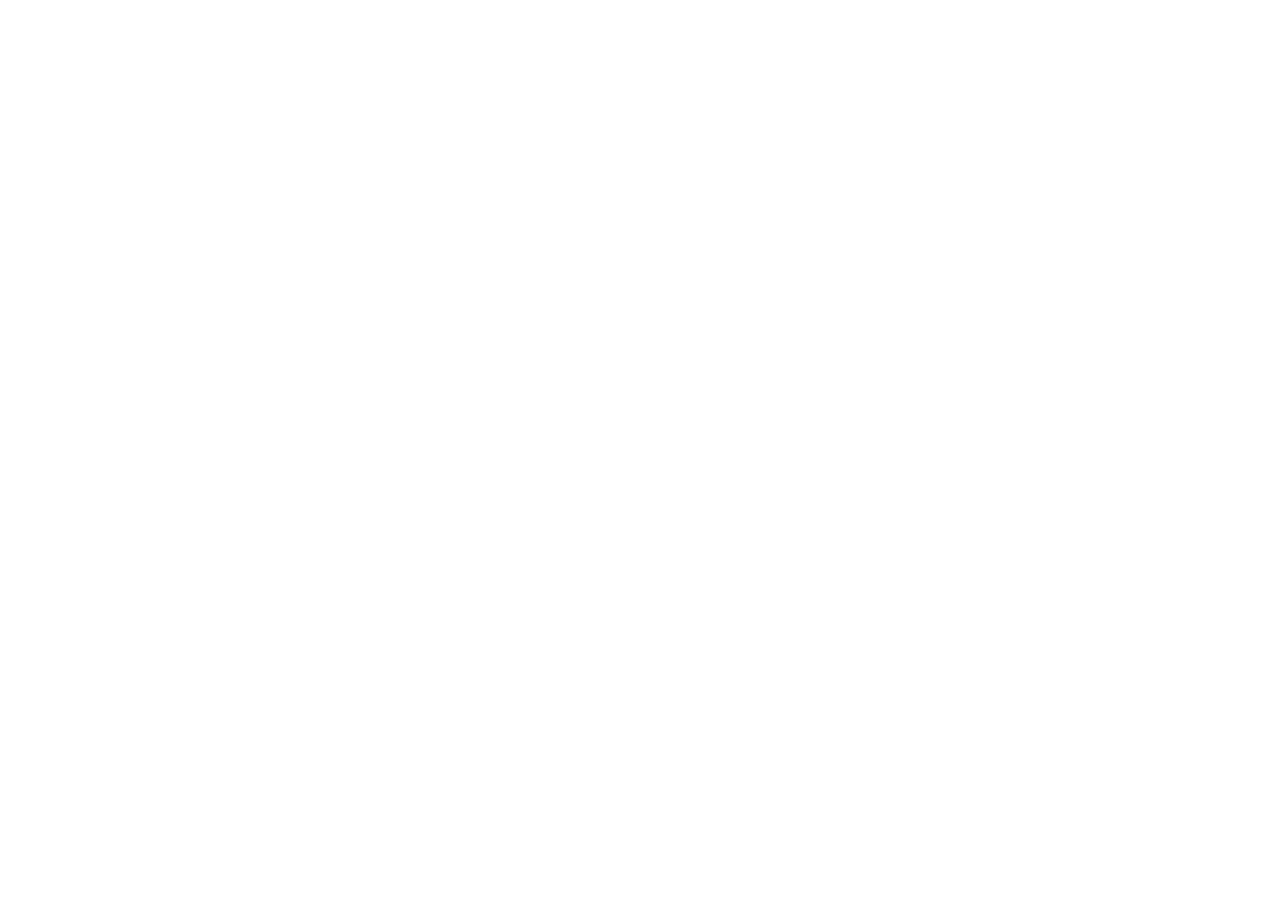
==== onda_certa_app/web/index.html @ 937d6733 "Setup flutter app" ====
<!DOCTYPE html>
<html>
<head>
  <!--
    If you are serving your web app in a path other than the root, change the
    href value below to reflect the base path you are serving from.

    The path provided below has to start and end with a slash "/" in order for
    it to work correctly.

    For more details:
    * https://developer.mozilla.org/en-US/docs/Web/HTML/Element/base

    This is a placeholder for base href that will be replaced by the value of
    the `--base-href` argument provided to `flutter build`.
  -->
  <base href="$FLUTTER_BASE_HREF">

  <meta charset="UTF-8">
  <meta content="IE=Edge" http-equiv="X-UA-Compatible">
  <meta name="description" content="A new Flutter project.">

  <!-- iOS meta tags & icons -->
  <meta name="mobile-web-app-capable" content="yes">
  <meta name="apple-mobile-web-app-status-bar-style" content="black">
  <meta name="apple-mobile-web-app-title" content="onda_certa_app">
  <link rel="apple-touch-icon" href="icons/Icon-192.png">

  <!-- Favicon -->
  <link rel="icon" type="image/png" href="favicon.png"/>

  <title>onda_certa_app</title>
  <link rel="manifest" href="manifest.json">
</head>
<body>
  <!--
    You can customize the "flutter_bootstrap.js" script.
    This is useful to provide a custom configuration to the Flutter loader
    or to give the user feedback during the initialization process.

    For more details:
    * https://docs.flutter.dev/platform-integration/web/initialization
  -->
  <script src="flutter_bootstrap.js" async></script>
</body>
</html>
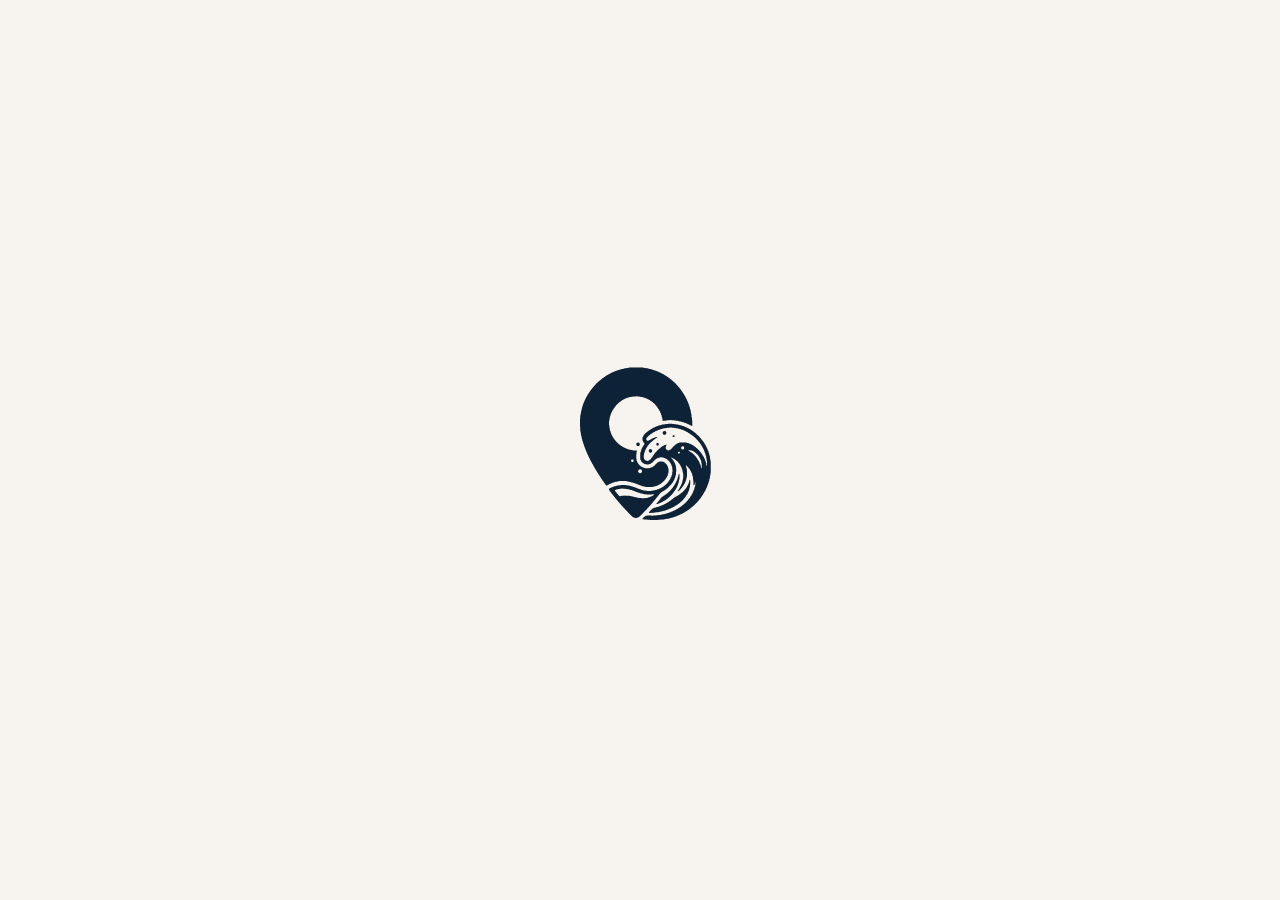
==== commit 636dee6d: "New icon & Major improvements" ====
--- a/onda_certa_app/web/index.html
+++ b/onda_certa_app/web/index.html
@@ -1,6 +1,4 @@
-<!DOCTYPE html>
-<html>
-<head>
+<!DOCTYPE html><html><head>
   <!--
     If you are serving your web app in a path other than the root, change the
     href value below to reflect the base path you are serving from.
@@ -27,12 +25,107 @@
   <link rel="apple-touch-icon" href="icons/Icon-192.png">
 
   <!-- Favicon -->
-  <link rel="icon" type="image/png" href="favicon.png"/>
+  <link rel="icon" type="image/png" href="favicon.png">
 
   <title>onda_certa_app</title>
   <link rel="manifest" href="manifest.json">
+  
+  
+  <meta content="width=device-width, initial-scale=1.0, maximum-scale=1.0, user-scalable=no" name="viewport">
+  
+  
+  
+  
+  
+  
+  
+  
+  
+  
+  
+  
+  
+  
+  <style id="splash-screen-style">
+    html {
+      height: 100%
+    }
+
+    body {
+      margin: 0;
+      min-height: 100%;
+      background-color: #F7F4EF;
+          background-size: 100% 100%;
+    }
+
+    .center {
+      margin: 0;
+      position: absolute;
+      top: 50%;
+      left: 50%;
+      -ms-transform: translate(-50%, -50%);
+      transform: translate(-50%, -50%);
+    }
+
+    .contain {
+      display:block;
+      width:100%; height:100%;
+      object-fit: contain;
+    }
+
+    .stretch {
+      display:block;
+      width:100%; height:100%;
+    }
+
+    .cover {
+      display:block;
+      width:100%; height:100%;
+      object-fit: cover;
+    }
+
+    .bottom {
+      position: absolute;
+      bottom: 0;
+      left: 50%;
+      -ms-transform: translate(-50%, 0);
+      transform: translate(-50%, 0);
+    }
+
+    .bottomLeft {
+      position: absolute;
+      bottom: 0;
+      left: 0;
+    }
+
+    .bottomRight {
+      position: absolute;
+      bottom: 0;
+      right: 0;
+    }
+  </style>
+  <script id="splash-screen-script">
+    function removeSplashFromWeb() {
+      document.getElementById("splash")?.remove();
+      document.getElementById("splash-branding")?.remove();
+      document.body.style.background = "transparent";
+    }
+  </script>
 </head>
 <body>
+  <picture id="splash">
+      <source srcset="splash/img/light-1x.png 1x, splash/img/light-2x.png 2x, splash/img/light-3x.png 3x, splash/img/light-4x.png 4x" media="(prefers-color-scheme: light)">
+      <source srcset="splash/img/dark-1x.png 1x, splash/img/dark-2x.png 2x, splash/img/dark-3x.png 3x, splash/img/dark-4x.png 4x" media="(prefers-color-scheme: dark)">
+      <img class="center" aria-hidden="true" src="splash/img/light-1x.png" alt="">
+  </picture>
+  
+  
+  
+  
+  
+  
+  
+  
   <!--
     You can customize the "flutter_bootstrap.js" script.
     This is useful to provide a custom configuration to the Flutter loader
@@ -41,6 +134,7 @@
     For more details:
     * https://docs.flutter.dev/platform-integration/web/initialization
   -->
-  <script src="flutter_bootstrap.js" async></script>
-</body>
-</html>
+  <script src="flutter_bootstrap.js" async=""></script>
+
+
+</body></html>
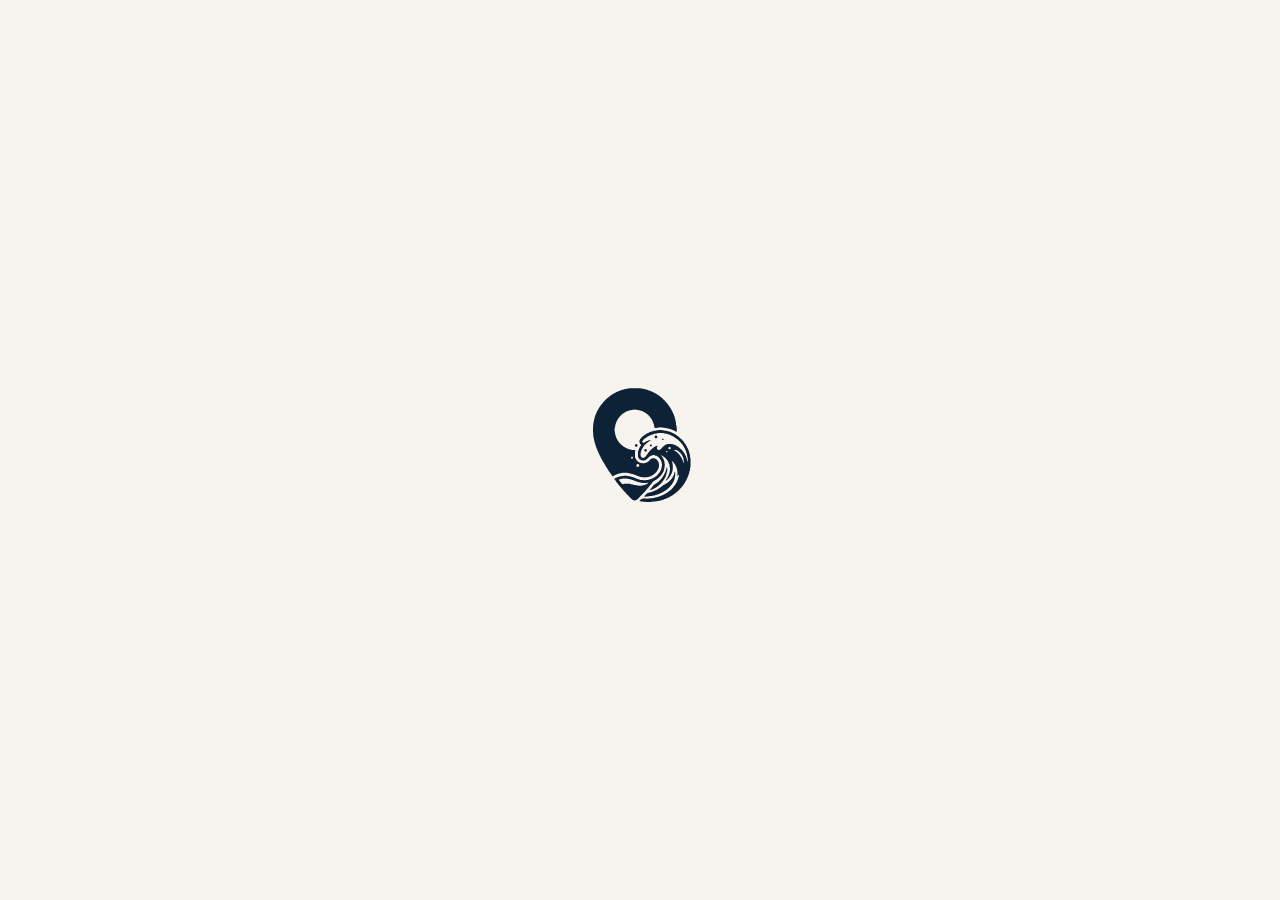
==== commit 00a61091: "Beach detail page" ====
--- a/onda_certa_app/web/index.html
+++ b/onda_certa_app/web/index.html
@@ -32,6 +32,8 @@
   
   
   <meta content="width=device-width, initial-scale=1.0, maximum-scale=1.0, user-scalable=no" name="viewport">
+  
+  
   
   
   
@@ -126,6 +128,7 @@
   
   
   
+  
   <!--
     You can customize the "flutter_bootstrap.js" script.
     This is useful to provide a custom configuration to the Flutter loader
